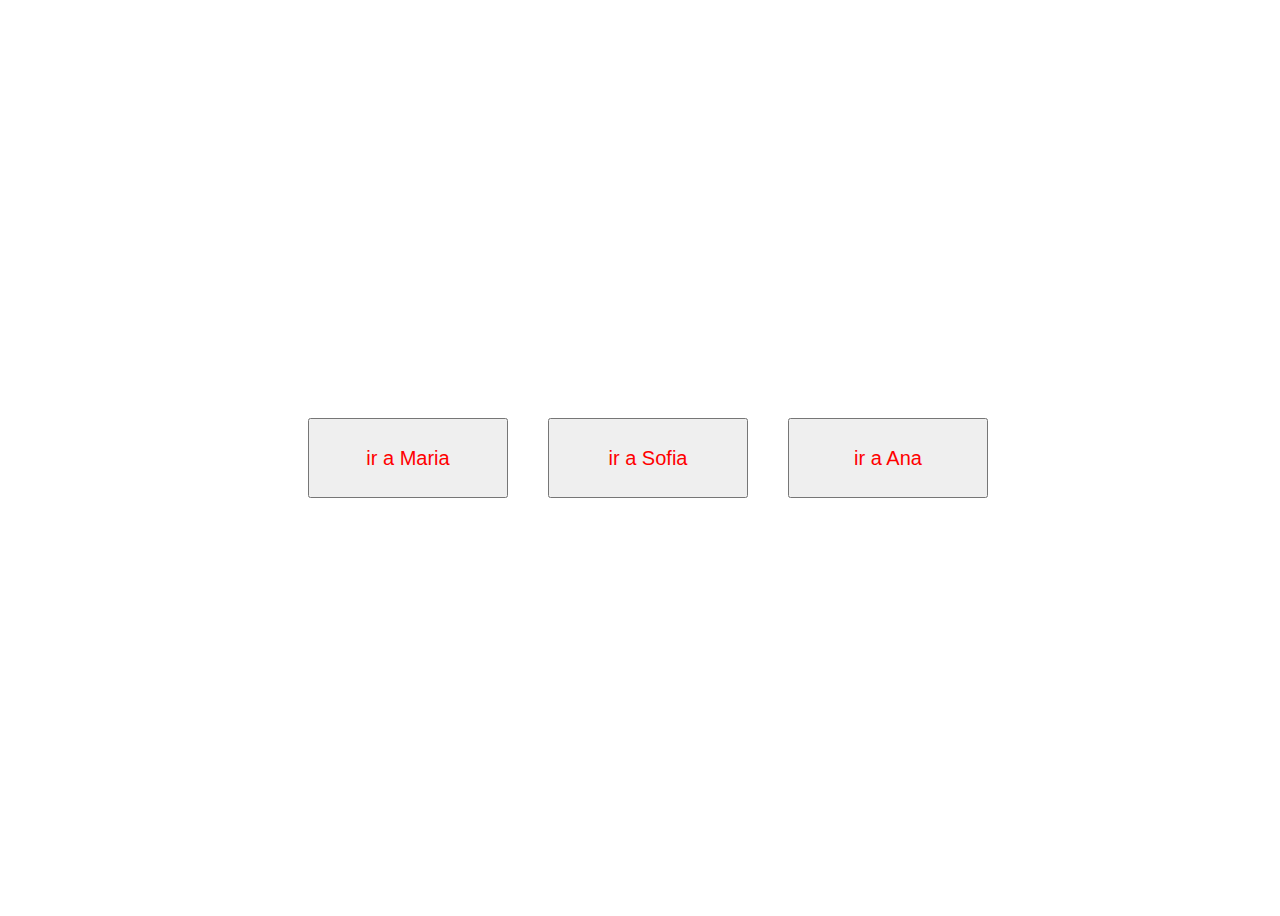
==== index.html @ f2910786 "estado inicla del proyecto" ====
<!DOCTYPE html>
<html lang="en">
<head>
    <meta charset="UTF-8">
    <meta http-equiv="X-UA-Compatible" content="IE=edge">
    <meta name="viewport" content="width=device-width, initial-scale=1.0">
    <link rel="stylesheet" href="src/css/styles.css">
    <title>Document</title>
</head>
<body>
    <title class="Juan">Soy el director de la orquesta</title>
    <div class="Maria">
        <a href="/src/pages/Maria.html"> <button href="/src/pages/Maria.html"> ir a Maria</button> </a>
    </div>
    <div class="Sofia">
        <a href="/src/pages/Sofia.html"> <button href="/src/pages/Maria.html"> ir a Sofia</button> </a>
    </div>
    <div class="Ana"> <a href="/src/pages/Ana.html"> <button href="/src/pages/Maria.html"> ir a Ana</button> </a>
    </div>
    <div></div>
</body>
</html>
---- src/css/styles.css ----
body{
    display: flex;
    width: 100%;
    height: 100vh;
    justify-content: center;
    align-items: center;

}
button{
    width: 200px;
    height: 80px;
    font-size: 20px;
    color:  Red ;
    margin: 0px 20px;
}

.Juan{

}
.Maria{

}

.Sofia{

}

.Ana{

}
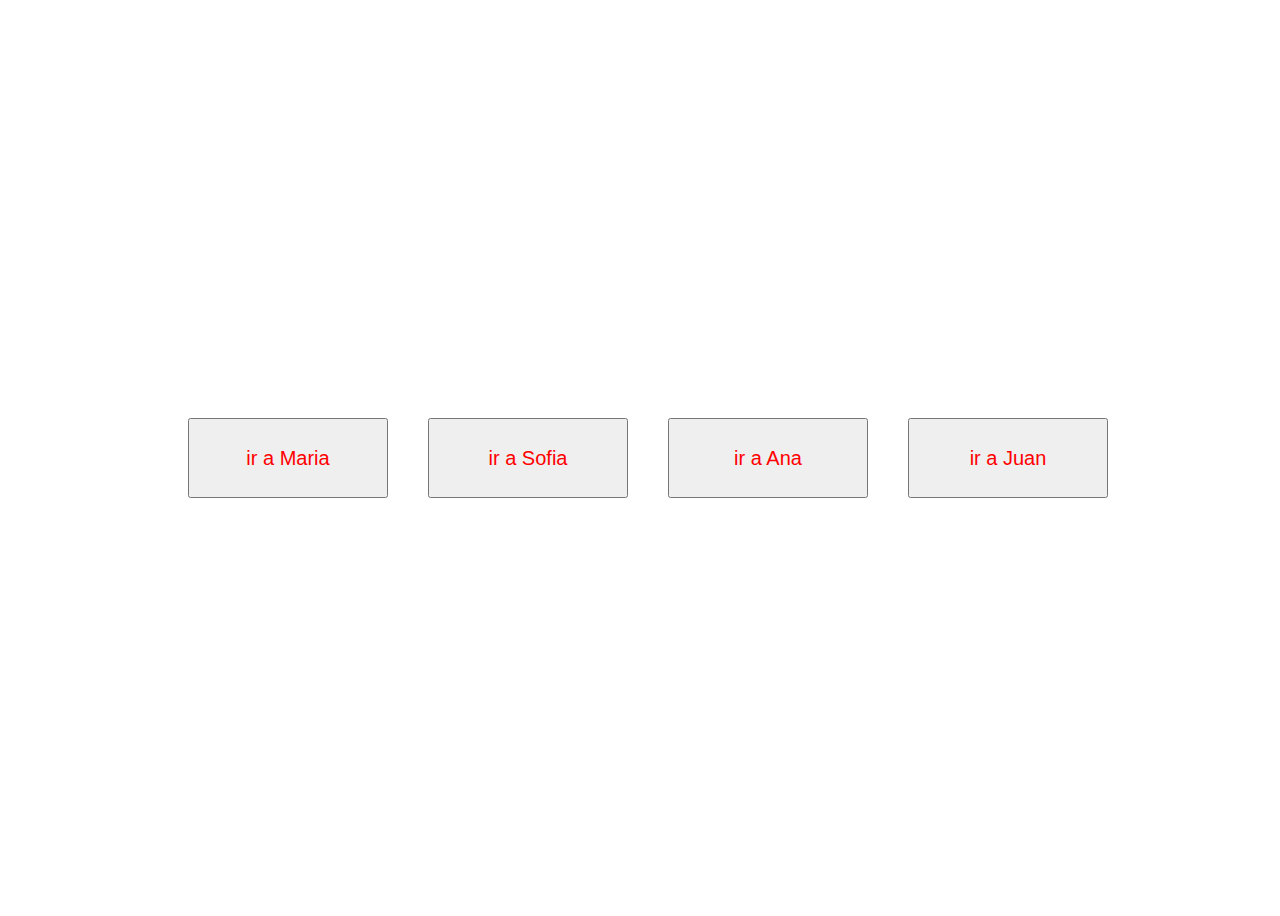
==== commit fecc14a2: "Merge remote-tracking branch 'origin/main' into Maria" ====
--- a/index.html
+++ b/index.html
@@ -1,5 +1,6 @@
 <!DOCTYPE html>
 <html lang="en">
+
 <head>
     <meta charset="UTF-8">
     <meta http-equiv="X-UA-Compatible" content="IE=edge">
@@ -7,6 +8,7 @@
     <link rel="stylesheet" href="src/css/styles.css">
     <title>Document</title>
 </head>
+
 <body>
     <title class="Juan">Soy el director de la orquesta</title>
     <div class="Maria">
@@ -17,6 +19,10 @@
     </div>
     <div class="Ana"> <a href="/src/pages/Ana.html"> <button href="/src/pages/Maria.html"> ir a Ana</button> </a>
     </div>
-    <div></div>
+    <div class="Juan">
+        <a href="/src/pages/Juan.html"> <button href="/src/pages/Juan.html"> ir a Juan
+    </button> </a>
+    </div>
 </body>
+
 </html>